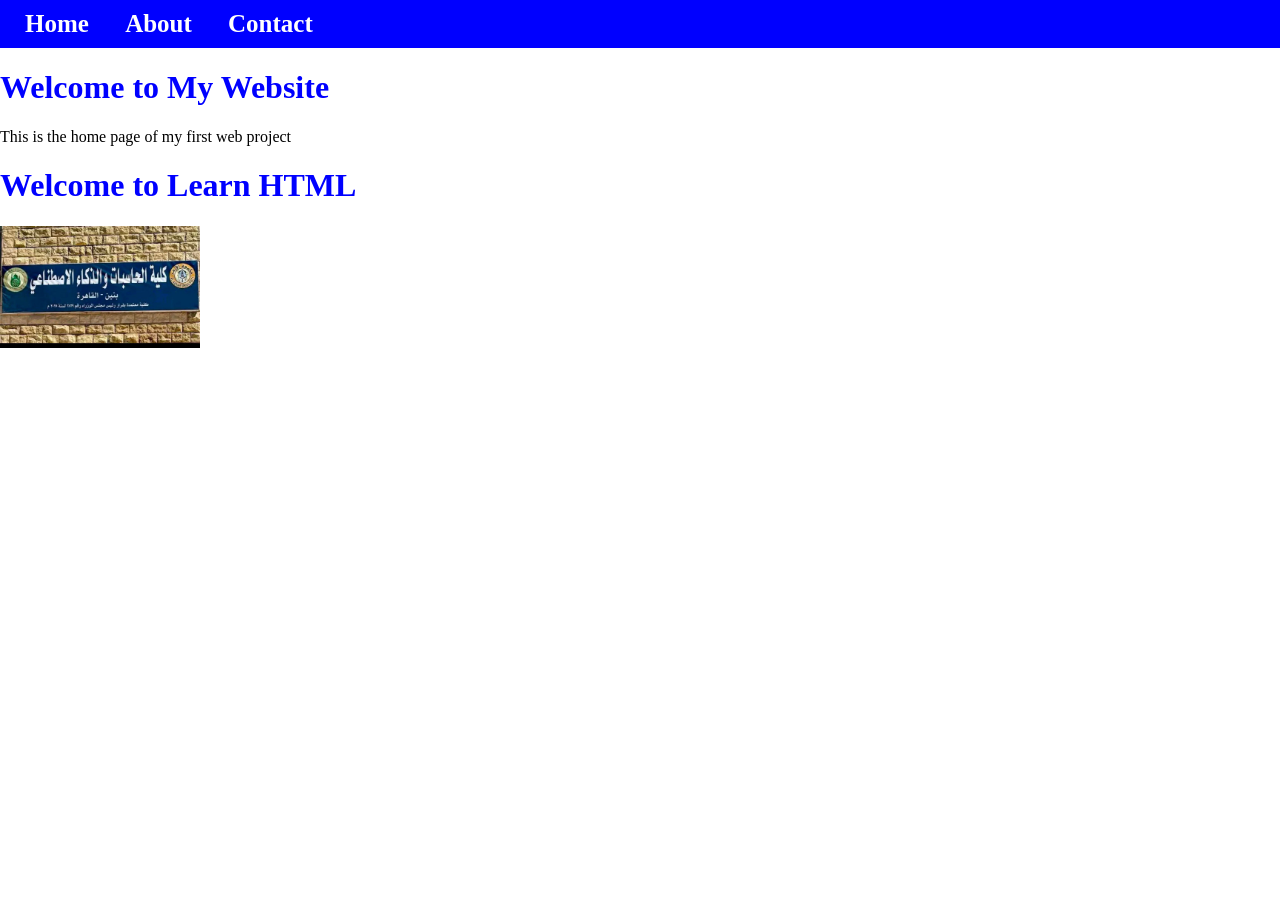
==== about.html @ 4128645e "Add files via upload" ====
<!DOCTYPE html>
<html lang="en">
    <head>
        <meta charset="utf-8" />
        <title> Programmer OSOS </title>
        <link rel="stylesheet" href="style.css">
    </head>
        <body>
            <div class="container">
                <nav>
                    <a href="index.html"> Home </a>
                    <a href="about.html"> About </a>
                    <a href="contact.html"> Contact </a>
                </nav>
            </div>
            <h1> Welcome to My Website</h1>
            <p> This is the home page of my first web project</p>
            <h1> Welcome to Learn HTML </h1>
            <img src="ai.jpg" width="200">
        
        </body>
</html>
---- style.css ----
body{
        margin: 0;
        background-color: white;
    }
     button{
            background-color: blue;
        }
    .container a {
        color: white;
        text-decoration: none;
        font-size: 25px;
        font-weight: bold;
        margin-right: 25px;  
        margin: 15px; 
    }
    .container{
        width: 100%;
        background-color: blue;
        padding: 10px;
        display: flex;
        justify-content: left;
    }
    .container a:hover {
        color: yellow;
    }
    table, tr, td, th{
            border: 2.5px solid black;
            border-radius: 25px;
        }
        table{
            width: 100%;
            height:300px;
            text-align: center;
            background-color: blue;
        }
        h1{
            color: blue;
        }
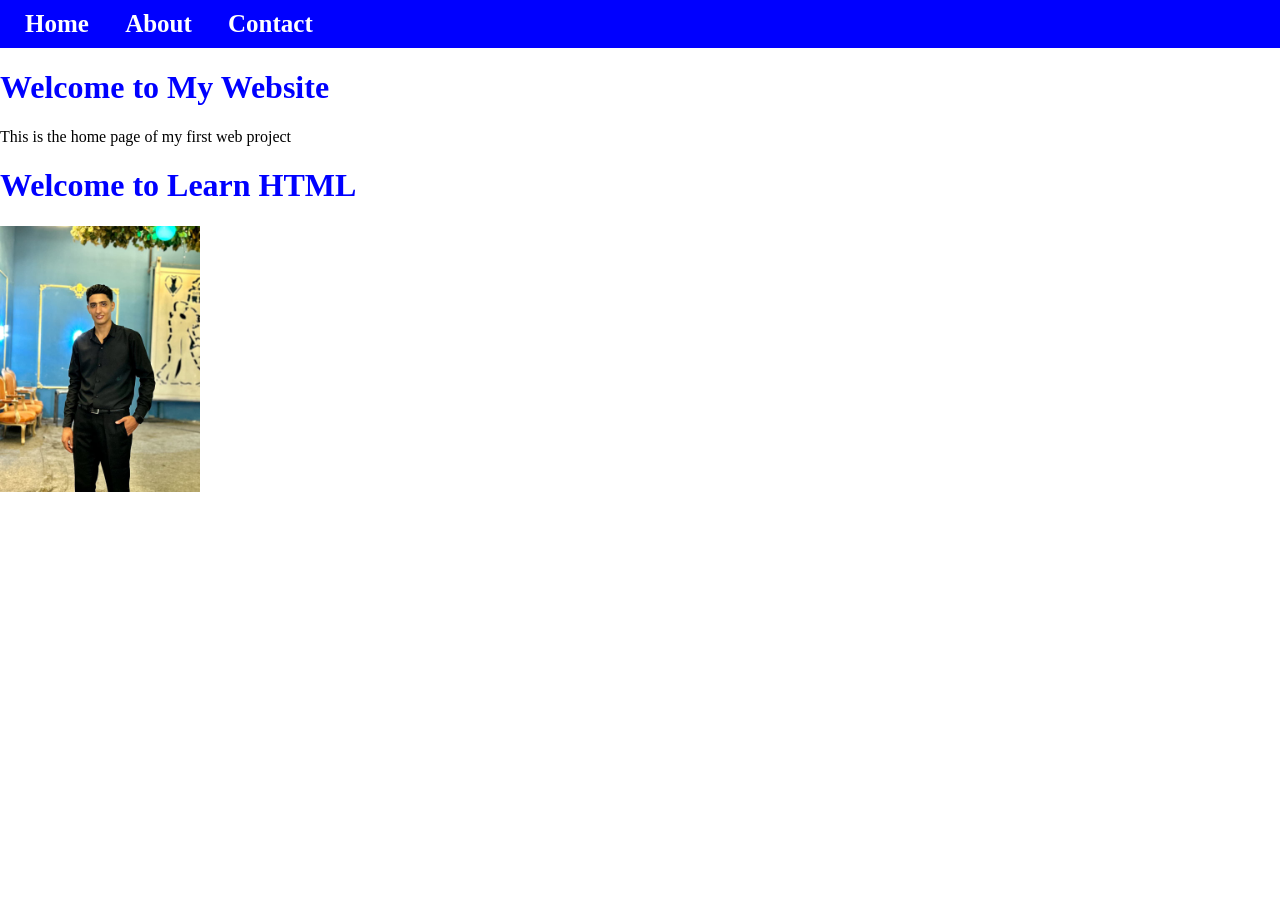
==== commit b132f2c1: "Update about.html" ====
--- a/about.html
+++ b/about.html
@@ -16,7 +16,6 @@
             <h1> Welcome to My Website</h1>
             <p> This is the home page of my first web project</p>
             <h1> Welcome to Learn HTML </h1>
-            <img src="ai.jpg" width="200">
-        
+            <img src="abo zain.jpg" width="200">        
         </body>
-</html>+</html>
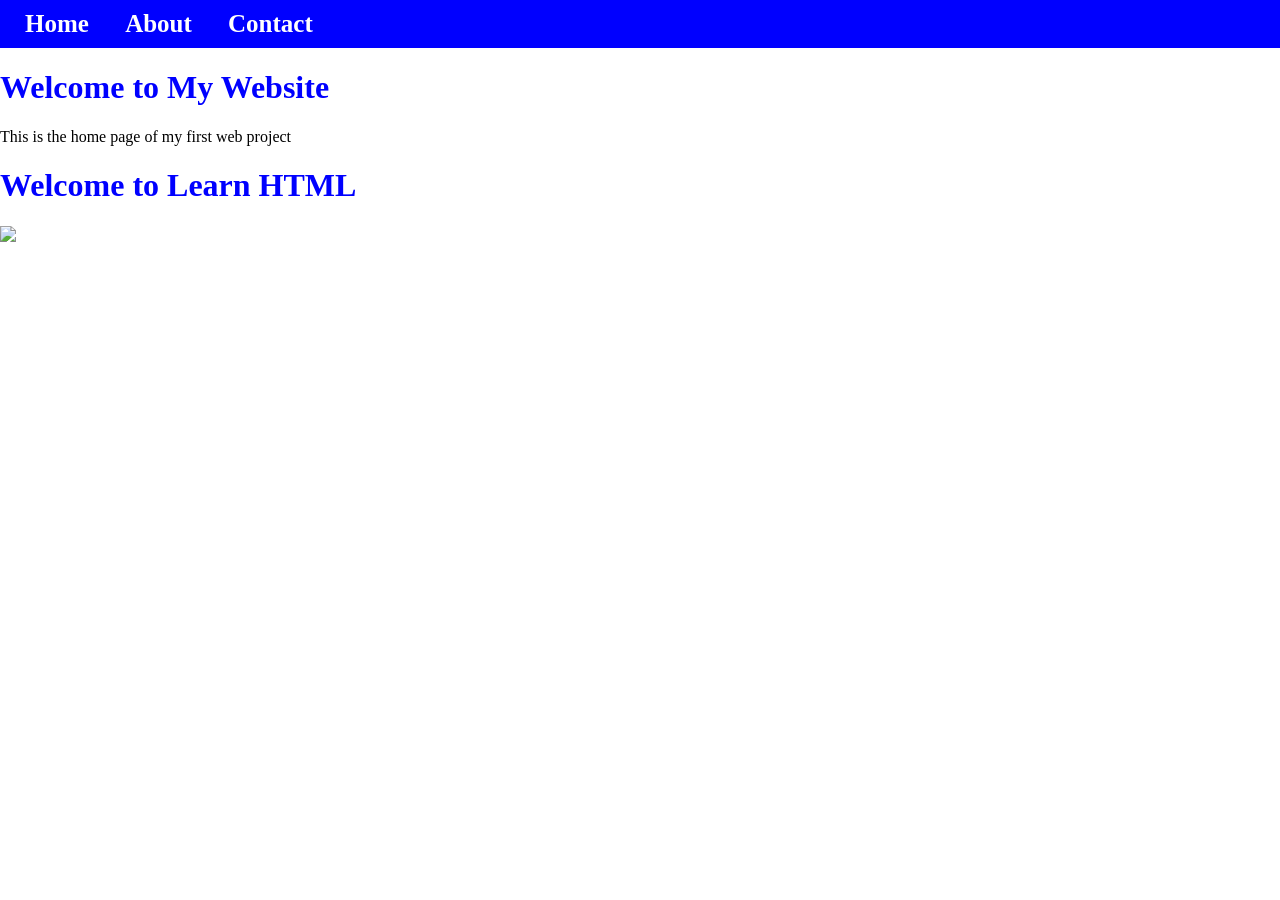
==== commit f2815ff4: "Update about.html" ====
--- a/about.html
+++ b/about.html
@@ -16,6 +16,6 @@
             <h1> Welcome to My Website</h1>
             <p> This is the home page of my first web project</p>
             <h1> Welcome to Learn HTML </h1>
-            <img src="abo zain.jpg" width="200">        
+            <img src="abozain.jpg" width="200">
         </body>
 </html>
